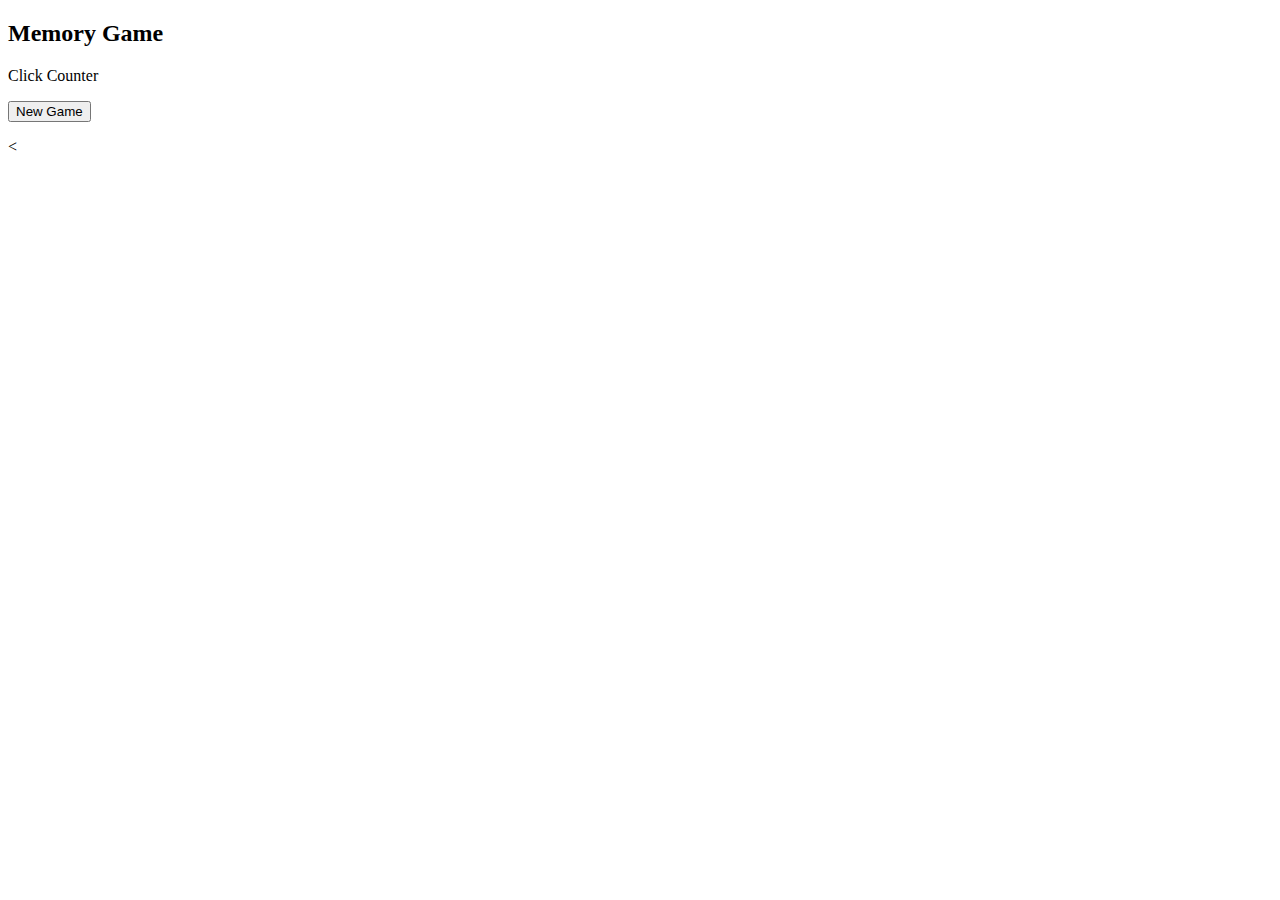
==== memGame.html @ f4a5f971 "land page board and one event listener" ====
<!DOCTYPE html>
<html>
<head>
  <meta charset="utf-8">
  <meta http-equiv="X-UA-Compatible" content="IE=edge">
  <link rel="stylesheet" href="mem.css">
  <title></title>
  <link rel="stylesheet" href="">
</head>
  <body>
    <h2>Memory Game</h2>
    <div id ='counter'></div>
    <p>Click Counter</p>
    <div id='main-container'>
      <div class ='row'>
        <div class='cards'></div>
        <div class='cards'></div>
        <div class='cards'></div>
        <div class='cards'></div>
        <div class='cards'></div>
      </div>  
      <div class ='row'>
        <div class='cards'></div>
        <div class='cards'></div>
        <div class='cards'></div>
        <div class='cards'></div>
        <div class='cards'></div>
      </div>
      <div class ='row'>
        <div class='cards'></div>
        <div class='cards'></div>
        <div class='cards'></div>
        <div class='cards'></div>
        <div class='cards'></div>
      </div>
      <div class ='row'>
        <div class='cards'></div>
        <div class='cards'></div>
        <div class='cards'></div>
        <div class='cards'></div>
        <div class='cards'></div>
      </div>
    </div>
    <p><button>New Game</button></p>
    <<script src="mem.js" type="text/javascript" charset="utf-8" async defer></script>
  </body>
</html>
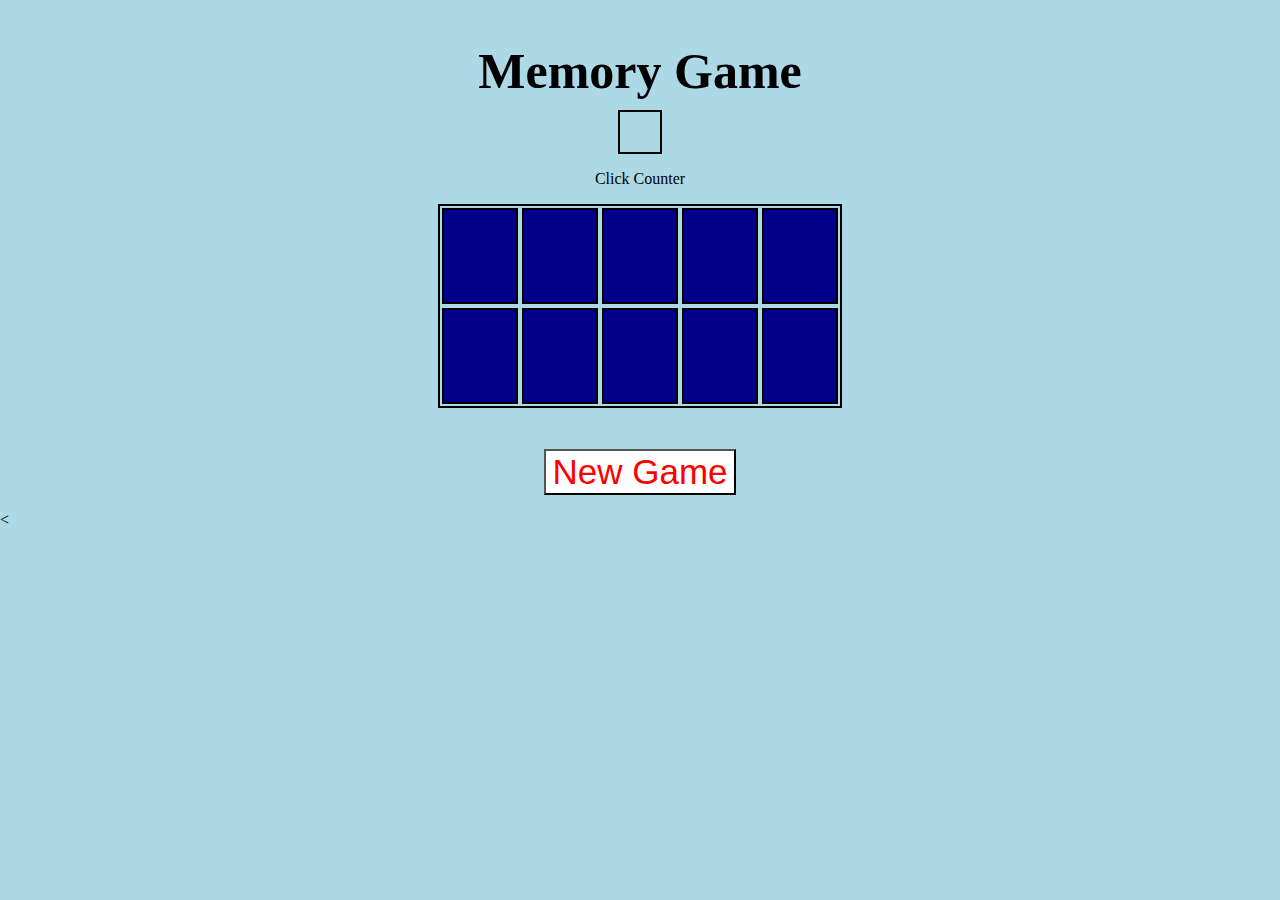
==== commit 01811df7: "div disappear now" ====
--- a/memGame.html
+++ b/memGame.html
@@ -3,7 +3,8 @@
 <head>
   <meta charset="utf-8">
   <meta http-equiv="X-UA-Compatible" content="IE=edge">
-  <link rel="stylesheet" href="mem.css">
+  <link rel="stylesheet" href="memGame.css">
+  <script src ="http://code.jquery.com/jquery-3.2.1.min.js"></script>
   <title></title>
   <link rel="stylesheet" href="">
 </head>
@@ -13,35 +14,35 @@
     <p>Click Counter</p>
     <div id='main-container'>
       <div class ='row'>
-        <div class='cards'></div>
-        <div class='cards'></div>
-        <div class='cards'></div>
-        <div class='cards'></div>
-        <div class='cards'></div>
+        <div id='card1' class='cards'></div>
+        <div id='card2' class='cards'></div>
+        <div id='card3' class='cards'></div>
+        <div id='card4' class='cards'></div>
+        <div id='card5' class='cards'></div>
       </div>  
       <div class ='row'>
-        <div class='cards'></div>
-        <div class='cards'></div>
-        <div class='cards'></div>
-        <div class='cards'></div>
-        <div class='cards'></div>
+        <div id='card6' class='cards'></div>
+        <div id='card7' class='cards'></div>
+        <div id='card8' class='cards'></div>
+        <div id='card9' class='cards'></div>
+        <div id='card10' class='cards'></div>
+      </div>
+<!--       <div class ='row'>
+        <div id='card11' class='cards'></div>
+        <div id='card12' class='cards'></div>
+        <div id='card13' class='cards'></div>
+        <div id='card14' class='cards'></div>
+        <div id='card15' class='cards'></div>
       </div>
       <div class ='row'>
-        <div class='cards'></div>
-        <div class='cards'></div>
-        <div class='cards'></div>
-        <div class='cards'></div>
-        <div class='cards'></div>
-      </div>
-      <div class ='row'>
-        <div class='cards'></div>
-        <div class='cards'></div>
-        <div class='cards'></div>
-        <div class='cards'></div>
-        <div class='cards'></div>
-      </div>
+        <div id='card16' class='cards'></div>
+        <div id='card17' class='cards'></div>
+        <div id='card18' class='cards'></div>
+        <div id='card19' class='cards'></div>
+        <div id='card20' class='cards'></div>
+      </div> -->
     </div>
     <p><button>New Game</button></p>
-    <<script src="mem.js" type="text/javascript" charset="utf-8" async defer></script>
+    <<script src="memGame.js" type="text/javascript" charset="utf-8" async defer></script>
   </body>
 </html>--- a/memGame.css
+++ b/memGame.css
@@ -0,0 +1,85 @@
+#main-container {
+  border: 2px solid black;
+  width: 400px;
+  height: 200px;
+  margin: 0 auto;
+  display:flex;
+  flex-direction: column;
+}
+#counter {
+  border: 2px solid black;
+  width:40px;
+  height:40px;
+  margin: 0 auto;
+  text-align: center; 
+  color: red;
+  font-family: bold;
+  font-size: 30px
+  padding:5px; 
+}
+.row {
+  flex: 1;
+  display: flex;
+}
+.hidden {
+  opacity: 0;
+}
+.show {
+  opacity: 1;
+  background-color: darkblue;
+}  
+.cards {
+  flex: 1;
+  border: 2px solid black;
+  margin: 2px; 
+  background-color: darkblue; 
+}
+h1 {
+  font-size: 70px;
+  margin-bottom:20px;
+  text-align: center;
+}
+h2 {
+  font-size: 50px;
+  margin-bottom:10px;
+  text-align: center;
+}
+h3 {
+  font-size: 30px;
+  text-align: center;
+  text-decoration: underline;
+  font-family: bold;
+}
+ul {
+  margin:20px 0 50px 0;
+  text-align: center;
+  font-family: bold;
+}
+li {
+  list-style-type: none;
+  font-size: 30px;
+  margin-top:20px;
+
+}
+body {
+  background: lightblue;
+  margin: 0 auto;
+}
+a {
+  text-decoration: none;
+  border:2px solid black;
+  background-color: red;
+  font-size: 30px;
+  margin-left: 45%;
+}
+p {
+  font-family: bold;
+  font-size: 16px;
+  text-align: center;
+}
+button {
+  font-size: 35px;
+  background-color: white;
+  color:red;
+  margin-top: 25px;
+}
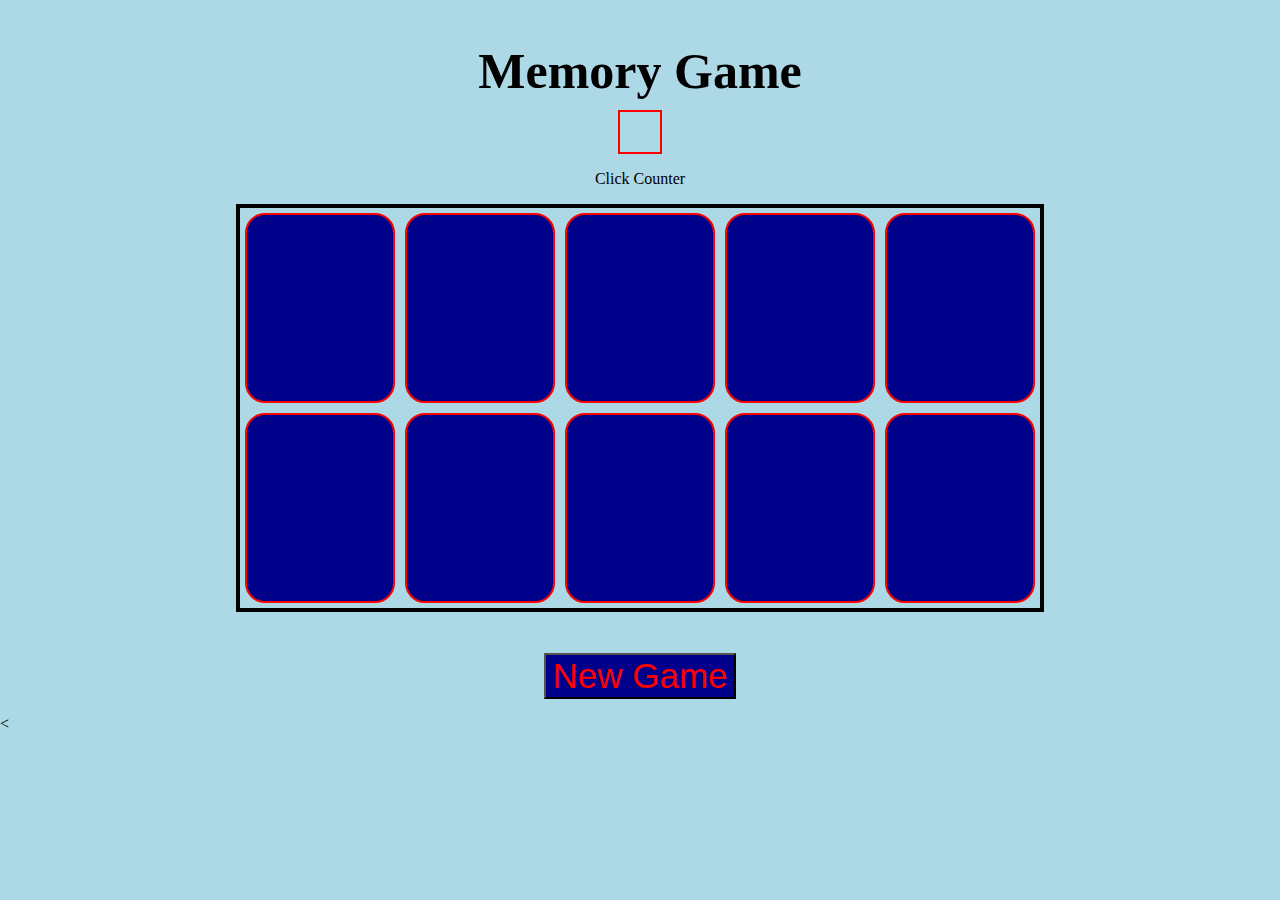
==== commit dee106cf: "check for win" ====
--- a/memGame.html
+++ b/memGame.html
@@ -27,20 +27,6 @@
         <div id='card9' class='cards'></div>
         <div id='card10' class='cards'></div>
       </div>
-<!--       <div class ='row'>
-        <div id='card11' class='cards'></div>
-        <div id='card12' class='cards'></div>
-        <div id='card13' class='cards'></div>
-        <div id='card14' class='cards'></div>
-        <div id='card15' class='cards'></div>
-      </div>
-      <div class ='row'>
-        <div id='card16' class='cards'></div>
-        <div id='card17' class='cards'></div>
-        <div id='card18' class='cards'></div>
-        <div id='card19' class='cards'></div>
-        <div id='card20' class='cards'></div>
-      </div> -->
     </div>
     <p><button>New Game</button></p>
     <<script src="memGame.js" type="text/javascript" charset="utf-8" async defer></script>
--- a/memGame.css
+++ b/memGame.css
@@ -1,13 +1,13 @@
 #main-container {
-  border: 2px solid black;
-  width: 400px;
-  height: 200px;
+  border: 4px solid black;
+  width: 800px;
+  height: 400px;
   margin: 0 auto;
   display:flex;
   flex-direction: column;
 }
 #counter {
-  border: 2px solid black;
+  border: 2px solid red;
   width:40px;
   height:40px;
   margin: 0 auto;
@@ -23,16 +23,15 @@
 }
 .hidden {
   opacity: 0;
-}
-.show {
-  opacity: 1;
-  background-color: darkblue;
+  flex: 1;
+  border:2px solid black;
 }  
 .cards {
   flex: 1;
-  border: 2px solid black;
-  margin: 2px; 
-  background-color: darkblue; 
+  border: 2px solid red;
+  border-radius: 20px;
+  margin: 5px; 
+  background: darkblue; 
 }
 h1 {
   font-size: 70px;
@@ -68,7 +67,7 @@
 a {
   text-decoration: none;
   border:2px solid black;
-  background-color: red;
+  background: red;
   font-size: 30px;
   margin-left: 45%;
 }
@@ -79,7 +78,7 @@
 }
 button {
   font-size: 35px;
-  background-color: white;
+  background: darkblue;
   color:red;
   margin-top: 25px;
 }
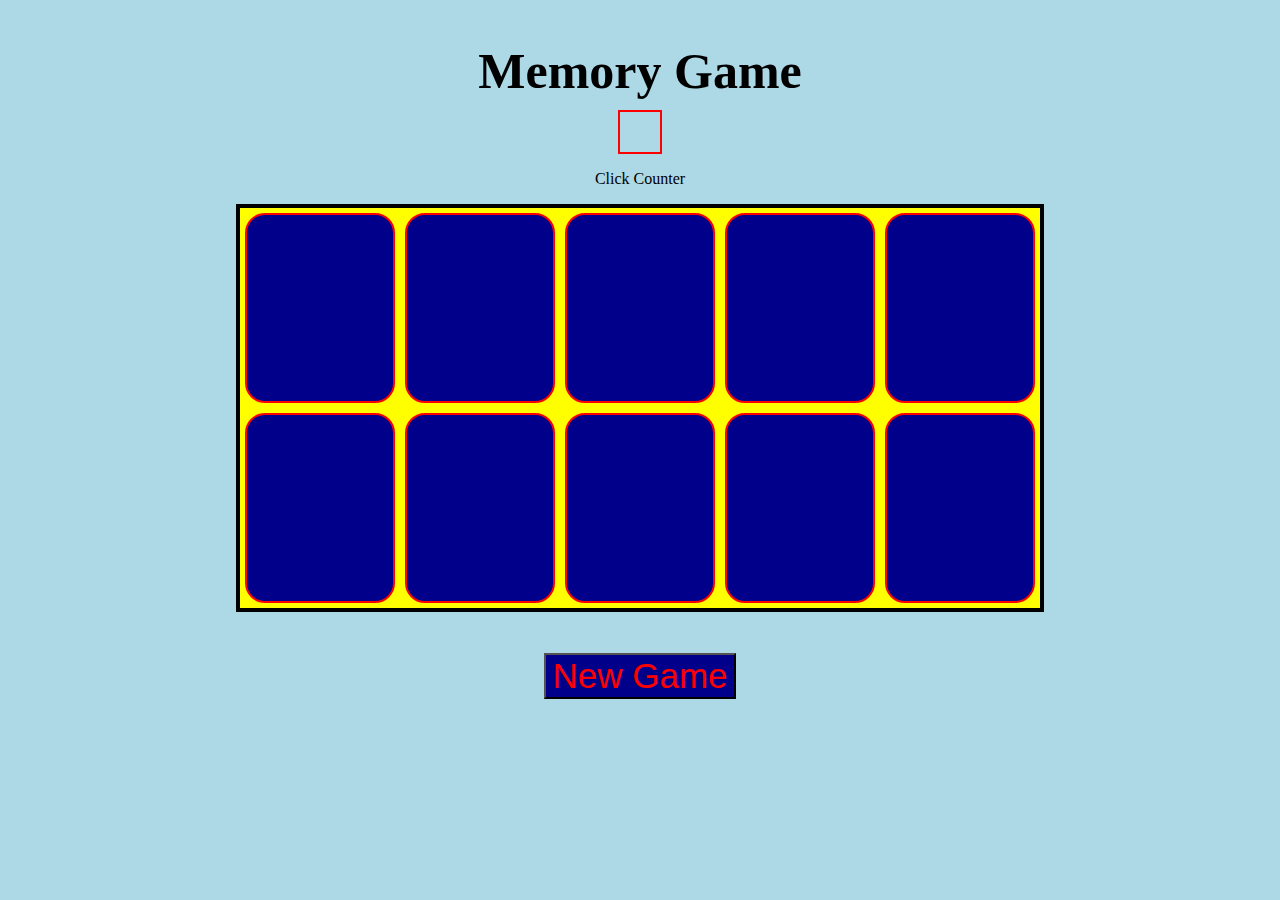
==== commit 85155562: "need readme and presentation" ====
--- a/memGame.html
+++ b/memGame.html
@@ -29,6 +29,6 @@
       </div>
     </div>
     <p><button>New Game</button></p>
-    <<script src="memGame.js" type="text/javascript" charset="utf-8" async defer></script>
+    <script src="memGame.js" type="text/javascript" charset="utf-8" async defer></script>
   </body>
 </html>--- a/memGame.css
+++ b/memGame.css
@@ -5,6 +5,7 @@
   margin: 0 auto;
   display:flex;
   flex-direction: column;
+  background: yellow;
 }
 #counter {
   border: 2px solid red;
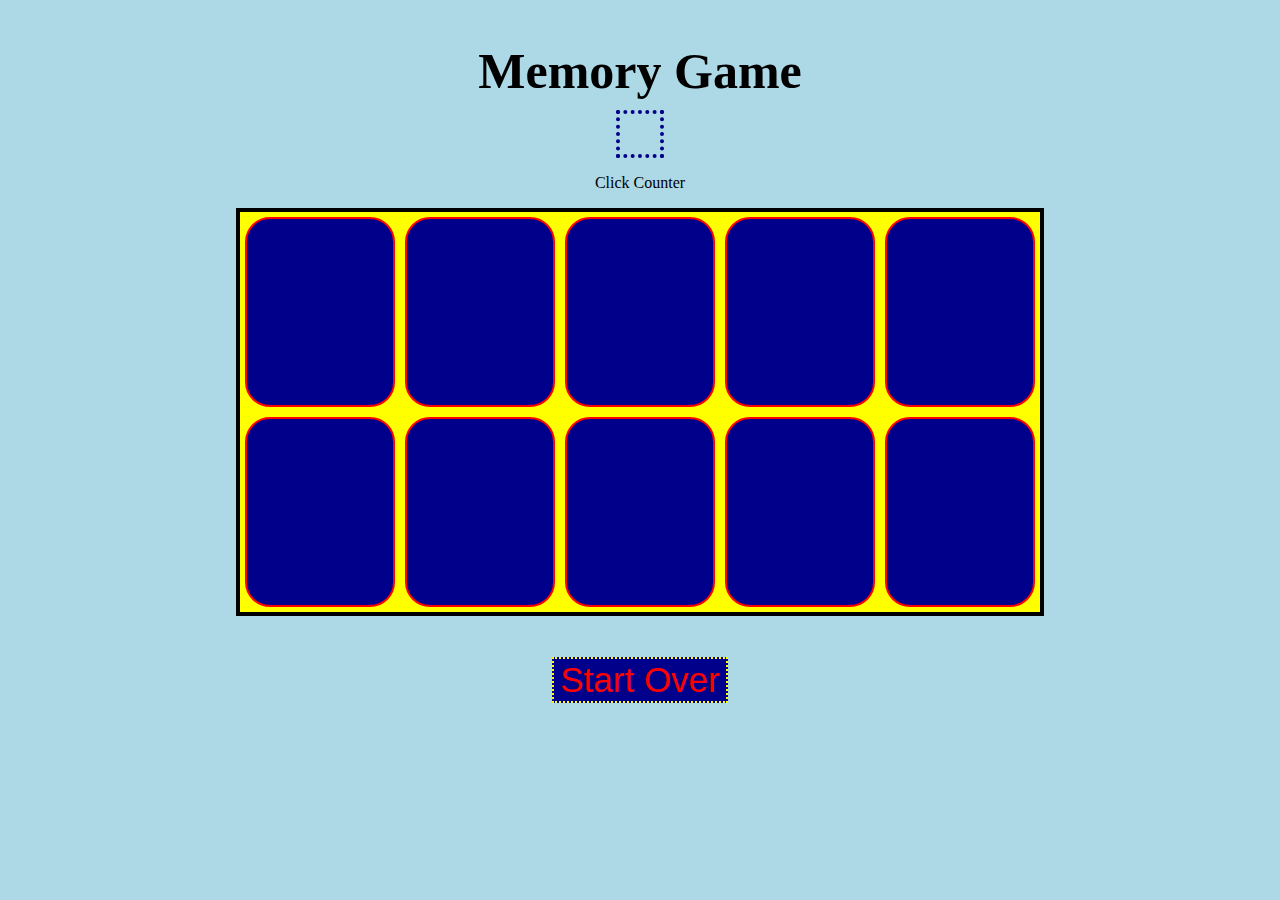
==== commit 097c531b: "minor changes" ====
--- a/memGame.html
+++ b/memGame.html
@@ -4,7 +4,7 @@
   <meta charset="utf-8">
   <meta http-equiv="X-UA-Compatible" content="IE=edge">
   <link rel="stylesheet" href="memGame.css">
-  <script src ="http://code.jquery.com/jquery-3.2.1.min.js"></script>
+  <script src ="https://code.jquery.com/jquery-3.2.1.min.js"></script>
   <title></title>
   <link rel="stylesheet" href="">
 </head>
@@ -28,7 +28,7 @@
         <div id='card10' class='cards'></div>
       </div>
     </div>
-    <p><button>New Game</button></p>
+    <p><button>Start Over</button></p>
     <script src="memGame.js" type="text/javascript" charset="utf-8" async defer></script>
   </body>
 </html>--- a/memGame.css
+++ b/memGame.css
@@ -3,20 +3,17 @@
   width: 800px;
   height: 400px;
   margin: 0 auto;
-  display:flex;
+  display: flex;
   flex-direction: column;
   background: yellow;
 }
 #counter {
-  border: 2px solid red;
-  width:40px;
-  height:40px;
+  border: 4px darkblue dotted;
+  width: 40px;
+  height: 40px;
   margin: 0 auto;
-  text-align: center; 
-  color: red;
-  font-family: bold;
-  font-size: 30px
-  padding:5px; 
+  text-align: center;
+  color: black;
 }
 .row {
   flex: 1;
@@ -25,23 +22,22 @@
 .hidden {
   opacity: 0;
   flex: 1;
-  border:2px solid black;
-}  
+}
 .cards {
   flex: 1;
   border: 2px solid red;
-  border-radius: 20px;
-  margin: 5px; 
-  background: darkblue; 
+  border-radius: 25px;
+  margin: 5px;
+  background: darkblue;
 }
 h1 {
   font-size: 70px;
-  margin-bottom:20px;
+  margin-bottom: 20px;
   text-align: center;
 }
 h2 {
   font-size: 50px;
-  margin-bottom:10px;
+  margin-bottom: 10px;
   text-align: center;
 }
 h3 {
@@ -51,15 +47,14 @@
   font-family: bold;
 }
 ul {
-  margin:20px 0 50px 0;
+  margin: 20px 0 50px 0;
   text-align: center;
   font-family: bold;
 }
 li {
   list-style-type: none;
   font-size: 30px;
-  margin-top:20px;
-
+  margin-top: 20px;
 }
 body {
   background: lightblue;
@@ -67,7 +62,7 @@
 }
 a {
   text-decoration: none;
-  border:2px solid black;
+  border: 2px solid black;
   background: red;
   font-size: 30px;
   margin-left: 45%;
@@ -78,8 +73,9 @@
   text-align: center;
 }
 button {
+  border: 2px yellow dotted;
   font-size: 35px;
   background: darkblue;
-  color:red;
+  color: red;
   margin-top: 25px;
 }
